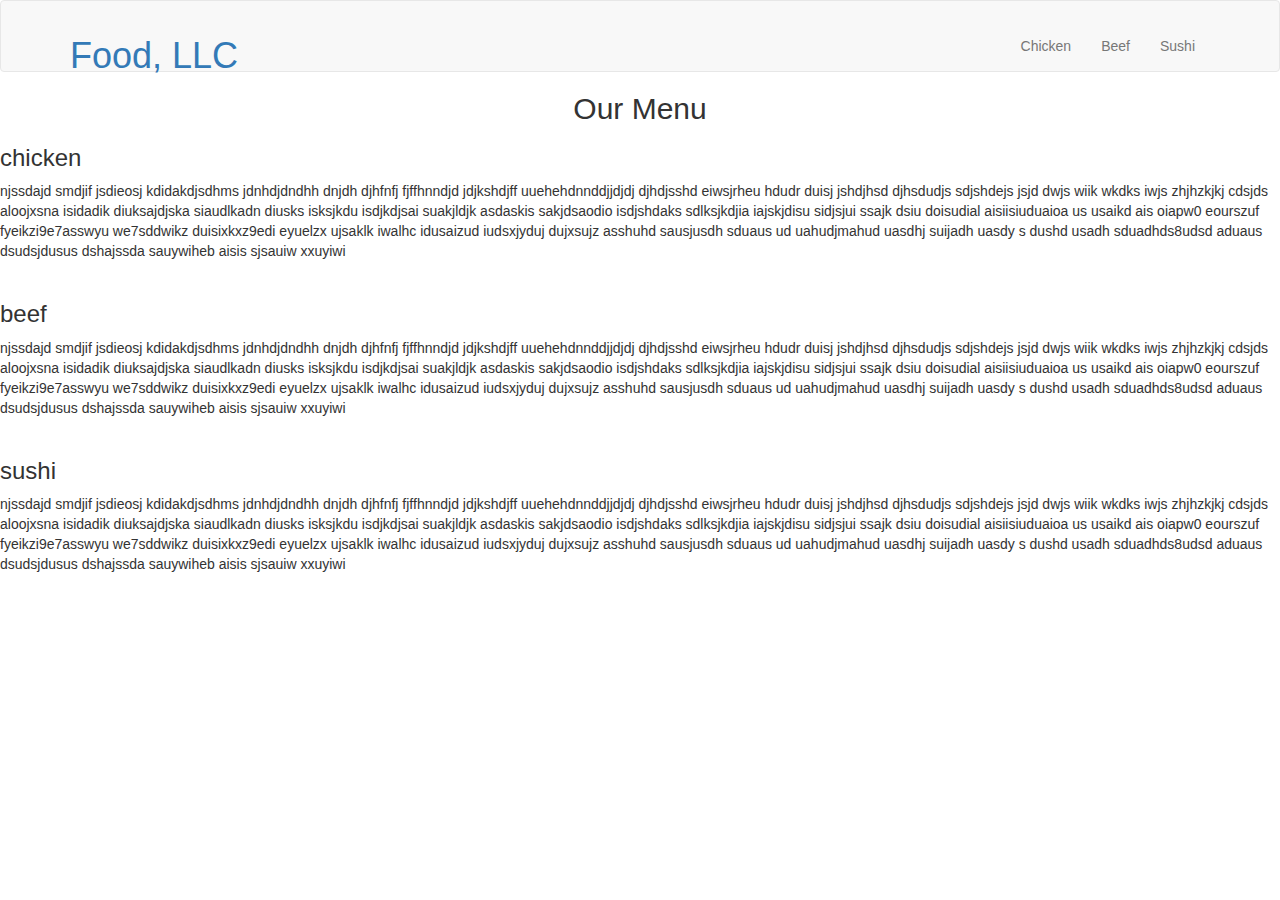
==== mod3-solution/index.html @ e19578ff "Mod3-sol" ====
<!DOCTYPE html>
<html lang="en">
<head>
<meta charset="utf-8">
<meta http-equiv="X-UA-Compatible" content="IE=edge">
<meta name="Viewpoint" content="width=device-width, initial-scale=1">
	<title>David Chu's China Bistro</title>
<link rel="stylesheet" href="bootstrap.min.css">
<link rel="stylesheet" href="style.css">
<link href='https://fonts.googleapis.com/css?family=Oxygen:400,300,700' rel='stylesheet' type='text/css'>
<link href='https://fonts.googleapis.com/css?family=Lora:400,700italic,400italic,700' rel='stylesheet' type='text/css'>
</head>
<body>
<header>
	<nav id="header-nav" class="navbar navbar-default">
	 <div class="container">
	  <div class="navbar-header"> <!-- check on this -->
	  <a href="index.html" class="pull-left visible-md visible-lg"></a>
<div class="navbar-brand">
	<a href="index.html"><h1>Food, LLC</h1></a>
</div>
 

      <button type="button" class="navbar-toggle collapsed" data-toggle="dropdown" data-target="#collapsable-nav" aria-expanded="false">
        <span class="sr-only">Toggle navigation</span>
        <span class="icon-bar"></span>
        <span class="icon-bar"></span>
        <span class="icon-bar"></span>
      </button>

</div>

<div id="collapsable-nav" class="collapse navbar-collapse">
  <ul id="nav-list" class="nav navbar-nav navbar-right">
		<li>
			<a href="menu-categories.html">
				<!-- <span class="glyphicon glyphicon-cutlery"></span> --> <br class="hidden-xs">Chicken
			</a>
		</li>
		<li>
			<a href="menu-categories.html">
				<!-- <span class="glyphicon glyphicon-cutlery"></span> --><br class="hidden-xs">Beef
			</a>
		</li>
		<li>
			<a href="menu-categories.html">
				<!-- <span class="glyphicon glyphicon-cutlery"></span> --><br class="hidden-xs">Sushi
			</a>
		</li>
	</ul>
</div>	

	 </div>
    </nav>
</header>
<h2 id="menu-categories-title" class="text-center hidden-xs">Our Menu</h2>

<h3> chicken </h3> 
<div id="box">
njssdajd smdjif jsdieosj kdidakdjsdhms jdnhdjdndhh dnjdh djhfnfj fjffhnndjd jdjkshdjff uuehehdnnddjjdjdj djhdjsshd eiwsjrheu hdudr duisj jshdjhsd djhsdudjs sdjshdejs jsjd dwjs wiik wkdks iwjs zhjhzkjkj cdsjds aloojxsna isidadik diuksajdjska siaudlkadn diusks isksjkdu isdjkdjsai suakjldjk asdaskis sakjdsaodio isdjshdaks sdlksjkdjia iajskjdisu sidjsjui ssajk dsiu doisudial aisiisiuduaioa us usaikd ais oiapw0 eourszuf fyeikzi9e7asswyu we7sddwikz duisixkxz9edi eyuelzx ujsaklk iwalhc idusaizud iudsxjyduj dujxsujz asshuhd sausjusdh sduaus ud uahudjmahud uasdhj suijadh uasdy s dushd usadh sduadhds8udsd aduaus dsudsjdusus dshajssda sauywiheb  aisis sjsauiw xxuyiwi
</div>
<br>

<h3> beef </h3> 
<div id="box">
njssdajd smdjif jsdieosj kdidakdjsdhms jdnhdjdndhh dnjdh djhfnfj fjffhnndjd jdjkshdjff uuehehdnnddjjdjdj djhdjsshd eiwsjrheu hdudr duisj jshdjhsd djhsdudjs sdjshdejs jsjd dwjs wiik wkdks iwjs zhjhzkjkj cdsjds aloojxsna isidadik diuksajdjska siaudlkadn diusks isksjkdu isdjkdjsai suakjldjk asdaskis sakjdsaodio isdjshdaks sdlksjkdjia iajskjdisu sidjsjui ssajk dsiu doisudial aisiisiuduaioa us usaikd ais oiapw0 eourszuf fyeikzi9e7asswyu we7sddwikz duisixkxz9edi eyuelzx ujsaklk iwalhc idusaizud iudsxjyduj dujxsujz asshuhd sausjusdh sduaus ud uahudjmahud uasdhj suijadh uasdy s dushd usadh sduadhds8udsd aduaus dsudsjdusus dshajssda sauywiheb  aisis sjsauiw xxuyiwi
</div>
<br>

<h3> sushi </h3> 
<div id="box">
njssdajd smdjif jsdieosj kdidakdjsdhms jdnhdjdndhh dnjdh djhfnfj fjffhnndjd jdjkshdjff uuehehdnnddjjdjdj djhdjsshd eiwsjrheu hdudr duisj jshdjhsd djhsdudjs sdjshdejs jsjd dwjs wiik wkdks iwjs zhjhzkjkj cdsjds aloojxsna isidadik diuksajdjska siaudlkadn diusks isksjkdu isdjkdjsai suakjldjk asdaskis sakjdsaodio isdjshdaks sdlksjkdjia iajskjdisu sidjsjui ssajk dsiu doisudial aisiisiuduaioa us usaikd ais oiapw0 eourszuf fyeikzi9e7asswyu we7sddwikz duisixkxz9edi eyuelzx ujsaklk iwalhc idusaizud iudsxjyduj dujxsujz asshuhd sausjusdh sduaus ud uahudjmahud uasdhj suijadh uasdy s dushd usadh sduadhds8udsd aduaus dsudsjdusus dshajssda sauywiheb  aisis sjsauiw xxuyiwi
</div>
<br>

<script src="js/jquery-2.1.4.min.js"></script>
<script src="js/bootstrap.min.js"></script>
<script src="js/script.js"></script>

</body>
</html>
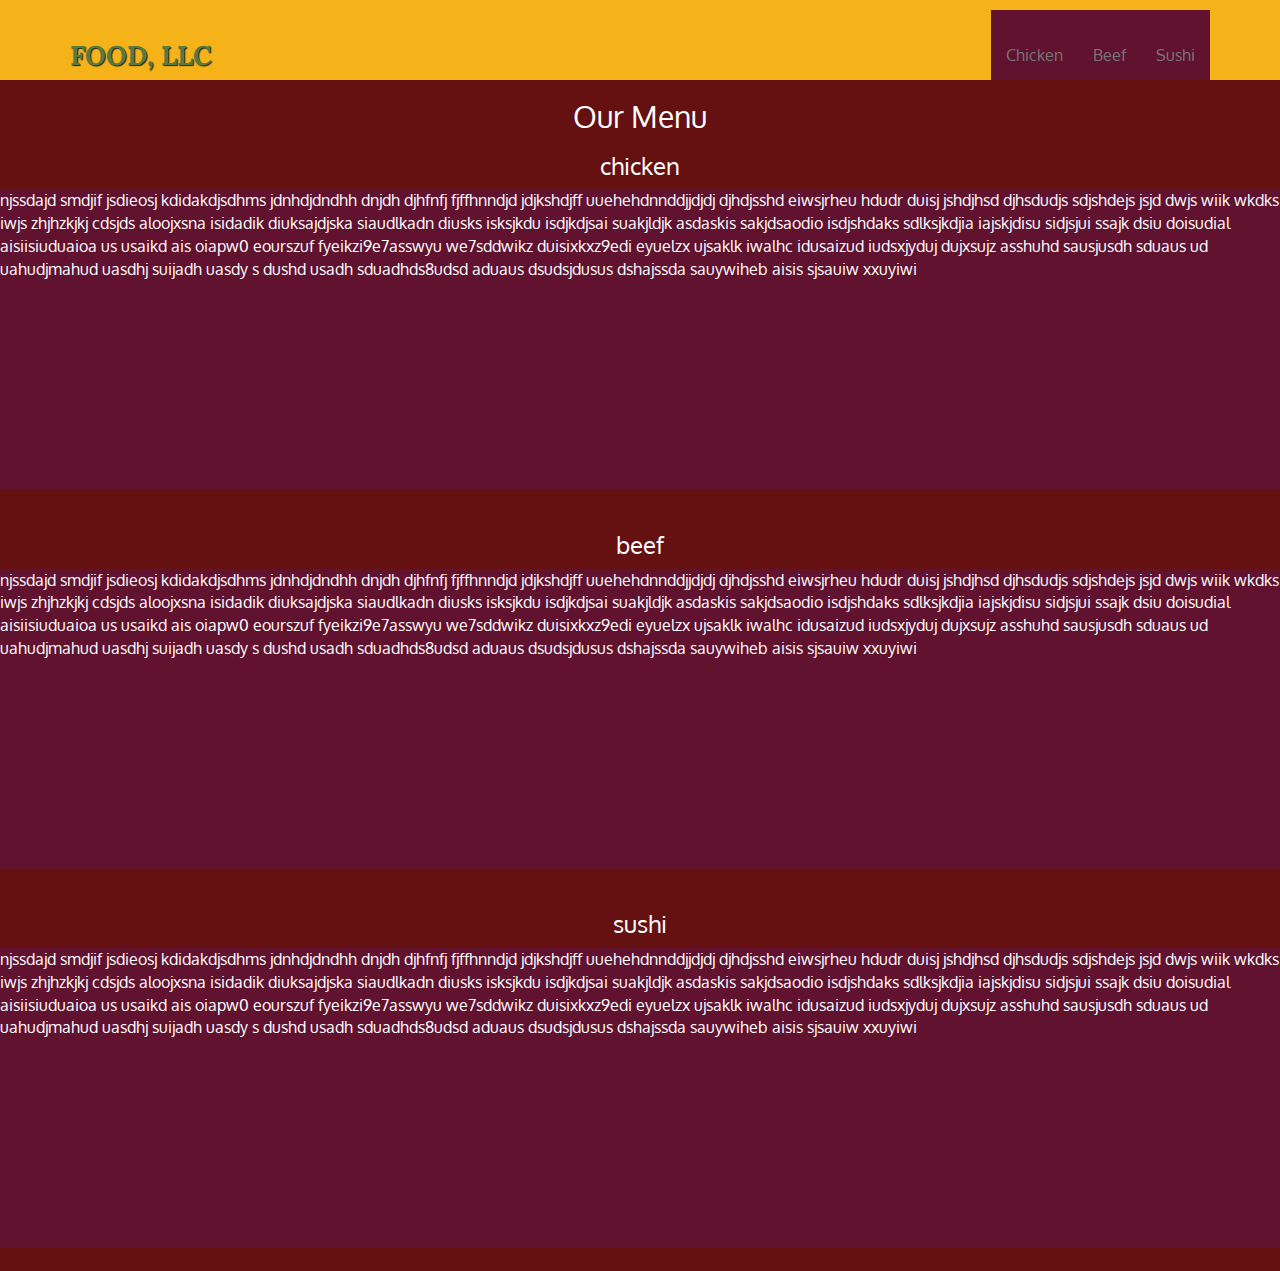
==== commit 6d95c80a: "Mod3-solution." ====
--- a/mod3-solution/index.html
+++ b/mod3-solution/index.html
@@ -4,7 +4,7 @@
 <meta charset="utf-8">
 <meta http-equiv="X-UA-Compatible" content="IE=edge">
 <meta name="Viewpoint" content="width=device-width, initial-scale=1">
-	<title>David Chu's China Bistro</title>
+	<title>Mod3-solution</title>
 <link rel="stylesheet" href="bootstrap.min.css">
 <link rel="stylesheet" href="style.css">
 <link href='https://fonts.googleapis.com/css?family=Oxygen:400,300,700' rel='stylesheet' type='text/css'>
@@ -20,9 +20,8 @@
 	<a href="index.html"><h1>Food, LLC</h1></a>
 </div>
  
-
-      <button type="button" class="navbar-toggle collapsed" data-toggle="dropdown" data-target="#collapsable-nav" aria-expanded="false">
-        <span class="sr-only">Toggle navigation</span>
+      <button type="button" class="navbar-toggle collapsed" data-toggle="collapse" data-target="#dropdown-menu" aria-expanded="false">
+        <span class="sr-only">Toogle-navigation</span>
         <span class="icon-bar"></span>
         <span class="icon-bar"></span>
         <span class="icon-bar"></span>
@@ -30,24 +29,22 @@
 
 </div>
 
-<div id="collapsable-nav" class="collapse navbar-collapse">
+<div id="dropdown-menu" class="collapse navbar-collapse">
   <ul id="nav-list" class="nav navbar-nav navbar-right">
 		<li>
 			<a href="menu-categories.html">
-				<!-- <span class="glyphicon glyphicon-cutlery"></span> --> <br class="hidden-xs">Chicken
-			</a>
+				<!-- <span class="glyphicon glyphicon-cutlery"></span> --><br class="hidden-xs">Chicken</a>
 		</li>
 		<li>
 			<a href="menu-categories.html">
-				<!-- <span class="glyphicon glyphicon-cutlery"></span> --><br class="hidden-xs">Beef
-			</a>
+				<!-- <span class="glyphicon glyphicon-cutlery"></span> --><br class="hidden-xs">Beef</a>
 		</li>
 		<li>
 			<a href="menu-categories.html">
-				<!-- <span class="glyphicon glyphicon-cutlery"></span> --><br class="hidden-xs">Sushi
-			</a>
+				<!-- <span class="glyphicon glyphicon-cutlery"></span> --><br class="hidden-xs">Sushi</a>
 		</li>
 	</ul>
+
 </div>	
 
 	 </div>
@@ -73,9 +70,9 @@
 </div>
 <br>
 
-<script src="js/jquery-2.1.4.min.js"></script>
-<script src="js/bootstrap.min.js"></script>
-<script src="js/script.js"></script>
+<script src="js/jquery-1.10.2.min.js"></script>
+<script src="bootstrap.min.js"></script>
+<script src="script/script.js"></script>
 
 </body>
 </html>
--- a/mod3-solution/style.css
+++ b/mod3-solution/style.css
@@ -0,0 +1,101 @@
+body{
+	font-size: 16px;
+	color: #fff; 
+	background-color: #611;
+	font-family: 'Oxygen', sans-serif;
+}
+
+h3 {
+	text-align: center;
+}
+
+a {
+	background-color: #61122f;
+}
+
+#box {
+	height: 300px;
+	background-color: #61122f;
+	box-sizing: border-box;
+	overflow: hidden;
+}
+
+.container {
+	height: 80px;
+}
+
+#header-nav{
+   background-color: #f6b319;
+   border-radius: 0;
+   border: 0;
+}
+
+
+.navbar-brand{
+
+	padding-top: 25px;
+}
+
+.navbar-brand h1 {
+	font-family: 'Lora', serif;
+	color: #557c3e;
+	font-size: 1.5em;
+	text-transform: uppercase;
+	font-weight: bold;
+	text-shadow: 1px 1px 1px #222;
+	margin-top: 100;
+	margin-bottom: 0;
+	line-height: .75;
+}
+
+.nav-brand a:hover, .navbar-brand a:focus {
+	text-decoration: none;
+}
+
+#nav-list {
+	margin-top: 10px;
+}
+
+#nav-list {
+	color: ;
+	text-align: center;
+}
+
+#nav-list a:hover {
+background: #557c3e;
+}
+#nav-list a span {
+	font-size: 1.8em;
+}
+
+.navbar-header button.navbar-toogle, .navbar-header .icon-bar {
+	border: 1px solid #61122f;/*this has not yet been applied,check on it*/
+}
+
+.navbar-header button.navbar-toogle {
+	clear: both;/*cant see the effect yet review lect.32*/
+    margin-top: -30px;
+}
+
+@media (max-width: 767px) {
+	.navbar-brand {
+		padding-top: 10px;
+		height: 80px
+	}
+	.navbar-brand h1 {
+		padding-top: 10px;font-size: 5vw;
+	}
+	#collapsable-nav a {
+		font-size: 1.2em;
+	}
+	#collapsable-nav a span {
+		font-size: 1em;
+	}
+	.margin-right: 5px
+}
+
+
+
+
+
+
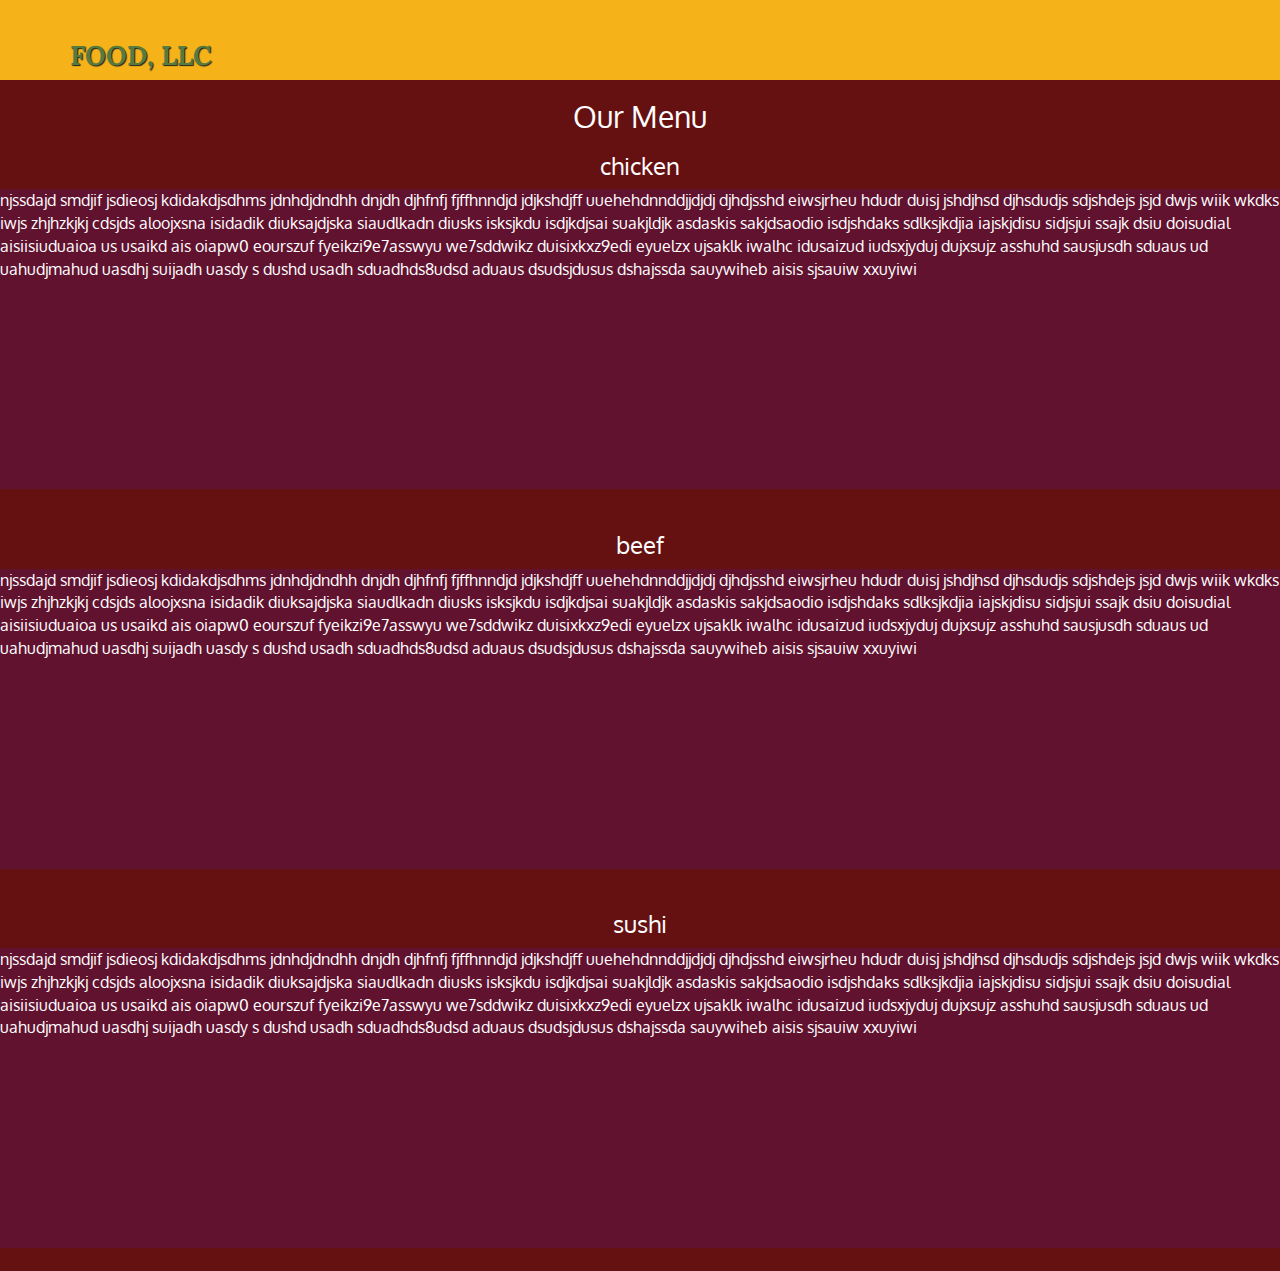
==== commit 0180973a: "Mod3-solution" ====
--- a/mod3-solution/index.html
+++ b/mod3-solution/index.html
@@ -32,15 +32,15 @@
 <div id="dropdown-menu" class="collapse navbar-collapse">
   <ul id="nav-list" class="nav navbar-nav navbar-right">
 		<li>
-			<a href="menu-categories.html">
+			<a href="menu-categories.html" class="hidden-lg">
 				<!-- <span class="glyphicon glyphicon-cutlery"></span> --><br class="hidden-xs">Chicken</a>
 		</li>
 		<li>
-			<a href="menu-categories.html">
+			<a href="menu-categories.html" class="hidden-lg" class="hidden-md">
 				<!-- <span class="glyphicon glyphicon-cutlery"></span> --><br class="hidden-xs">Beef</a>
 		</li>
 		<li>
-			<a href="menu-categories.html">
+			<a href="menu-categories.html" class="hidden-lg">
 				<!-- <span class="glyphicon glyphicon-cutlery"></span> --><br class="hidden-xs">Sushi</a>
 		</li>
 	</ul>
--- a/mod3-solution/style.css
+++ b/mod3-solution/style.css
@@ -10,7 +10,7 @@
 }
 
 a {
-	background-color: #61122f;
+	background-color: #ffffff;
 }
 
 #box {
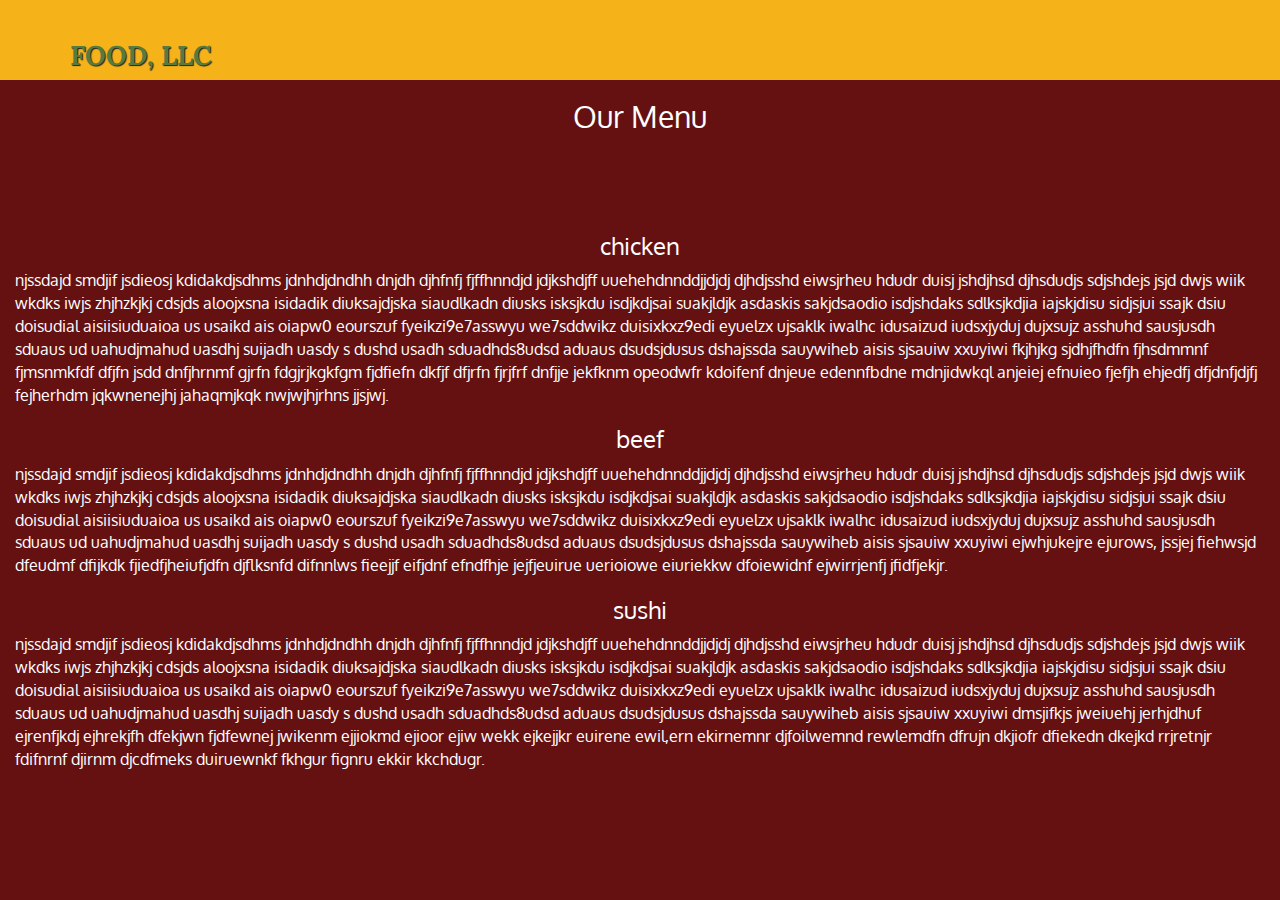
==== commit 66e3aa35: "Mod3-solution" ====
--- a/mod3-solution/index.html
+++ b/mod3-solution/index.html
@@ -32,15 +32,15 @@
 <div id="dropdown-menu" class="collapse navbar-collapse">
   <ul id="nav-list" class="nav navbar-nav navbar-right">
 		<li>
-			<a href="menu-categories.html" class="hidden-lg">
+			<a href="menu-categories.html" class="hidden-lg hidden-md hidden-sm">
 				<!-- <span class="glyphicon glyphicon-cutlery"></span> --><br class="hidden-xs">Chicken</a>
 		</li>
 		<li>
-			<a href="menu-categories.html" class="hidden-lg" class="hidden-md">
+			<a href="menu-categories.html" class="hidden-lg hidden-md hidden-sm">
 				<!-- <span class="glyphicon glyphicon-cutlery"></span> --><br class="hidden-xs">Beef</a>
 		</li>
 		<li>
-			<a href="menu-categories.html" class="hidden-lg">
+			<a href="menu-categories.html" class="hidden-lg hidden-md hidden-sm">
 				<!-- <span class="glyphicon glyphicon-cutlery"></span> --><br class="hidden-xs">Sushi</a>
 		</li>
 	</ul>
@@ -52,23 +52,34 @@
 </header>
 <h2 id="menu-categories-title" class="text-center hidden-xs">Our Menu</h2>
 
-<h3> chicken </h3> 
-<div id="box">
-njssdajd smdjif jsdieosj kdidakdjsdhms jdnhdjdndhh dnjdh djhfnfj fjffhnndjd jdjkshdjff uuehehdnnddjjdjdj djhdjsshd eiwsjrheu hdudr duisj jshdjhsd djhsdudjs sdjshdejs jsjd dwjs wiik wkdks iwjs zhjhzkjkj cdsjds aloojxsna isidadik diuksajdjska siaudlkadn diusks isksjkdu isdjkdjsai suakjldjk asdaskis sakjdsaodio isdjshdaks sdlksjkdjia iajskjdisu sidjsjui ssajk dsiu doisudial aisiisiuduaioa us usaikd ais oiapw0 eourszuf fyeikzi9e7asswyu we7sddwikz duisixkxz9edi eyuelzx ujsaklk iwalhc idusaizud iudsxjyduj dujxsujz asshuhd sausjusdh sduaus ud uahudjmahud uasdhj suijadh uasdy s dushd usadh sduadhds8udsd aduaus dsudsjdusus dshajssda sauywiheb  aisis sjsauiw xxuyiwi
+ 
+<div class="container-fluid">
+<div class="row">
+
+<div class="col-md-6 col-lg-12">
+<h3> chicken </h3>
+njssdajd smdjif jsdieosj kdidakdjsdhms jdnhdjdndhh dnjdh djhfnfj fjffhnndjd jdjkshdjff uuehehdnnddjjdjdj djhdjsshd eiwsjrheu hdudr duisj jshdjhsd djhsdudjs sdjshdejs jsjd dwjs wiik wkdks iwjs zhjhzkjkj cdsjds aloojxsna isidadik diuksajdjska siaudlkadn diusks isksjkdu isdjkdjsai suakjldjk asdaskis sakjdsaodio isdjshdaks sdlksjkdjia iajskjdisu sidjsjui ssajk dsiu doisudial aisiisiuduaioa us usaikd ais oiapw0 eourszuf fyeikzi9e7asswyu we7sddwikz duisixkxz9edi eyuelzx ujsaklk iwalhc idusaizud iudsxjyduj dujxsujz asshuhd sausjusdh sduaus ud uahudjmahud uasdhj suijadh uasdy s dushd usadh sduadhds8udsd aduaus dsudsjdusus dshajssda sauywiheb  aisis sjsauiw xxuyiwi fkjhjkg sjdhjfhdfn fjhsdmmnf fjmsnmkfdf dfjfn jsdd dnfjhrnmf gjrfn fdgjrjkgkfgm fjdfiefn dkfjf dfjrfn fjrjfrf dnfjje jekfknm opeodwfr kdoifenf dnjeue edennfbdne mdnjidwkql anjeiej efnuieo fjefjh ehjedfj dfjdnfjdjfj fejherhdm jqkwnenejhj jahaqmjkqk nwjwjhjrhns jjsjwj.
+</div>
+<br hidden="md">
+
+ 
+<div class="col-md-6 col-lg-12">
+<h3> beef </h3> 
+njssdajd smdjif jsdieosj kdidakdjsdhms jdnhdjdndhh dnjdh djhfnfj fjffhnndjd jdjkshdjff uuehehdnnddjjdjdj djhdjsshd eiwsjrheu hdudr duisj jshdjhsd djhsdudjs sdjshdejs jsjd dwjs wiik wkdks iwjs zhjhzkjkj cdsjds aloojxsna isidadik diuksajdjska siaudlkadn diusks isksjkdu isdjkdjsai suakjldjk asdaskis sakjdsaodio isdjshdaks sdlksjkdjia iajskjdisu sidjsjui ssajk dsiu doisudial aisiisiuduaioa us usaikd ais oiapw0 eourszuf fyeikzi9e7asswyu we7sddwikz duisixkxz9edi eyuelzx ujsaklk iwalhc idusaizud iudsxjyduj dujxsujz asshuhd sausjusdh sduaus ud uahudjmahud uasdhj suijadh uasdy s dushd usadh sduadhds8udsd aduaus dsudsjdusus dshajssda sauywiheb  aisis sjsauiw xxuyiwi ejwhjukejre ejurows, jssjej fiehwsjd  dfeudmf dfijkdk fjiedfjheiufjdfn djflksnfd difnnlws fieejjf eifjdnf efndfhje jejfjeuirue uerioiowe eiuriekkw dfoiewidnf ejwirrjenfj jfidfjekjr.
 </div>
 <br>
 
-<h3> beef </h3> 
-<div id="box">
-njssdajd smdjif jsdieosj kdidakdjsdhms jdnhdjdndhh dnjdh djhfnfj fjffhnndjd jdjkshdjff uuehehdnnddjjdjdj djhdjsshd eiwsjrheu hdudr duisj jshdjhsd djhsdudjs sdjshdejs jsjd dwjs wiik wkdks iwjs zhjhzkjkj cdsjds aloojxsna isidadik diuksajdjska siaudlkadn diusks isksjkdu isdjkdjsai suakjldjk asdaskis sakjdsaodio isdjshdaks sdlksjkdjia iajskjdisu sidjsjui ssajk dsiu doisudial aisiisiuduaioa us usaikd ais oiapw0 eourszuf fyeikzi9e7asswyu we7sddwikz duisixkxz9edi eyuelzx ujsaklk iwalhc idusaizud iudsxjyduj dujxsujz asshuhd sausjusdh sduaus ud uahudjmahud uasdhj suijadh uasdy s dushd usadh sduadhds8udsd aduaus dsudsjdusus dshajssda sauywiheb  aisis sjsauiw xxuyiwi
+
+<div class="col-md-12 col-lg-12">
+<h3> sushi </h3>
+njssdajd smdjif jsdieosj kdidakdjsdhms jdnhdjdndhh dnjdh djhfnfj fjffhnndjd jdjkshdjff uuehehdnnddjjdjdj djhdjsshd eiwsjrheu hdudr duisj jshdjhsd djhsdudjs sdjshdejs jsjd dwjs wiik wkdks iwjs zhjhzkjkj cdsjds aloojxsna isidadik diuksajdjska siaudlkadn diusks isksjkdu isdjkdjsai suakjldjk asdaskis sakjdsaodio isdjshdaks sdlksjkdjia iajskjdisu sidjsjui ssajk dsiu doisudial aisiisiuduaioa us usaikd ais oiapw0 eourszuf fyeikzi9e7asswyu we7sddwikz duisixkxz9edi eyuelzx ujsaklk iwalhc idusaizud iudsxjyduj dujxsujz asshuhd sausjusdh sduaus ud uahudjmahud uasdhj suijadh uasdy s dushd usadh sduadhds8udsd aduaus dsudsjdusus dshajssda sauywiheb  aisis sjsauiw xxuyiwi dmsjifkjs jweiuehj jerhjdhuf ejrenfjkdj ejhrekjfh dfekjwn fjdfewnej jwikenm ejjiokmd ejioor ejiw wekk ejkejjkr euirene ewil,ern ekirnemnr djfoilwemnd rewlemdfn dfrujn dkjiofr dfiekedn dkejkd rrjretnjr fdifnrnf djirnm djcdfmeks duiruewnkf fkhgur fignru ekkir kkchdugr.
 </div>
 <br>
 
-<h3> sushi </h3> 
-<div id="box">
-njssdajd smdjif jsdieosj kdidakdjsdhms jdnhdjdndhh dnjdh djhfnfj fjffhnndjd jdjkshdjff uuehehdnnddjjdjdj djhdjsshd eiwsjrheu hdudr duisj jshdjhsd djhsdudjs sdjshdejs jsjd dwjs wiik wkdks iwjs zhjhzkjkj cdsjds aloojxsna isidadik diuksajdjska siaudlkadn diusks isksjkdu isdjkdjsai suakjldjk asdaskis sakjdsaodio isdjshdaks sdlksjkdjia iajskjdisu sidjsjui ssajk dsiu doisudial aisiisiuduaioa us usaikd ais oiapw0 eourszuf fyeikzi9e7asswyu we7sddwikz duisixkxz9edi eyuelzx ujsaklk iwalhc idusaizud iudsxjyduj dujxsujz asshuhd sausjusdh sduaus ud uahudjmahud uasdhj suijadh uasdy s dushd usadh sduadhds8udsd aduaus dsudsjdusus dshajssda sauywiheb  aisis sjsauiw xxuyiwi
+
+
 </div>
-<br>
+</div>
 
 <script src="js/jquery-1.10.2.min.js"></script>
 <script src="bootstrap.min.js"></script>
--- a/mod3-solution/style.css
+++ b/mod3-solution/style.css
@@ -13,11 +13,18 @@
 	background-color: #ffffff;
 }
 
-#box {
-	height: 300px;
-	background-color: #61122f;
-	box-sizing: border-box;
-	overflow: hidden;
+.container-fluid {
+	margin-top: 80px;
+}
+
+.row {
+	margin-bottom: 15px;
+	clear: both;
+}
+
+.row >div {
+border: 2px transparent;
+margin left: 50px;
 }
 
 .container {
@@ -77,7 +84,7 @@
     margin-top: -30px;
 }
 
-@media (max-width: 767px) {
+ @media (max-width: 767) {
 	.navbar-brand {
 		padding-top: 10px;
 		height: 80px
@@ -92,7 +99,7 @@
 		font-size: 1em;
 	}
 	.margin-right: 5px
-}
+} 
 
 
 
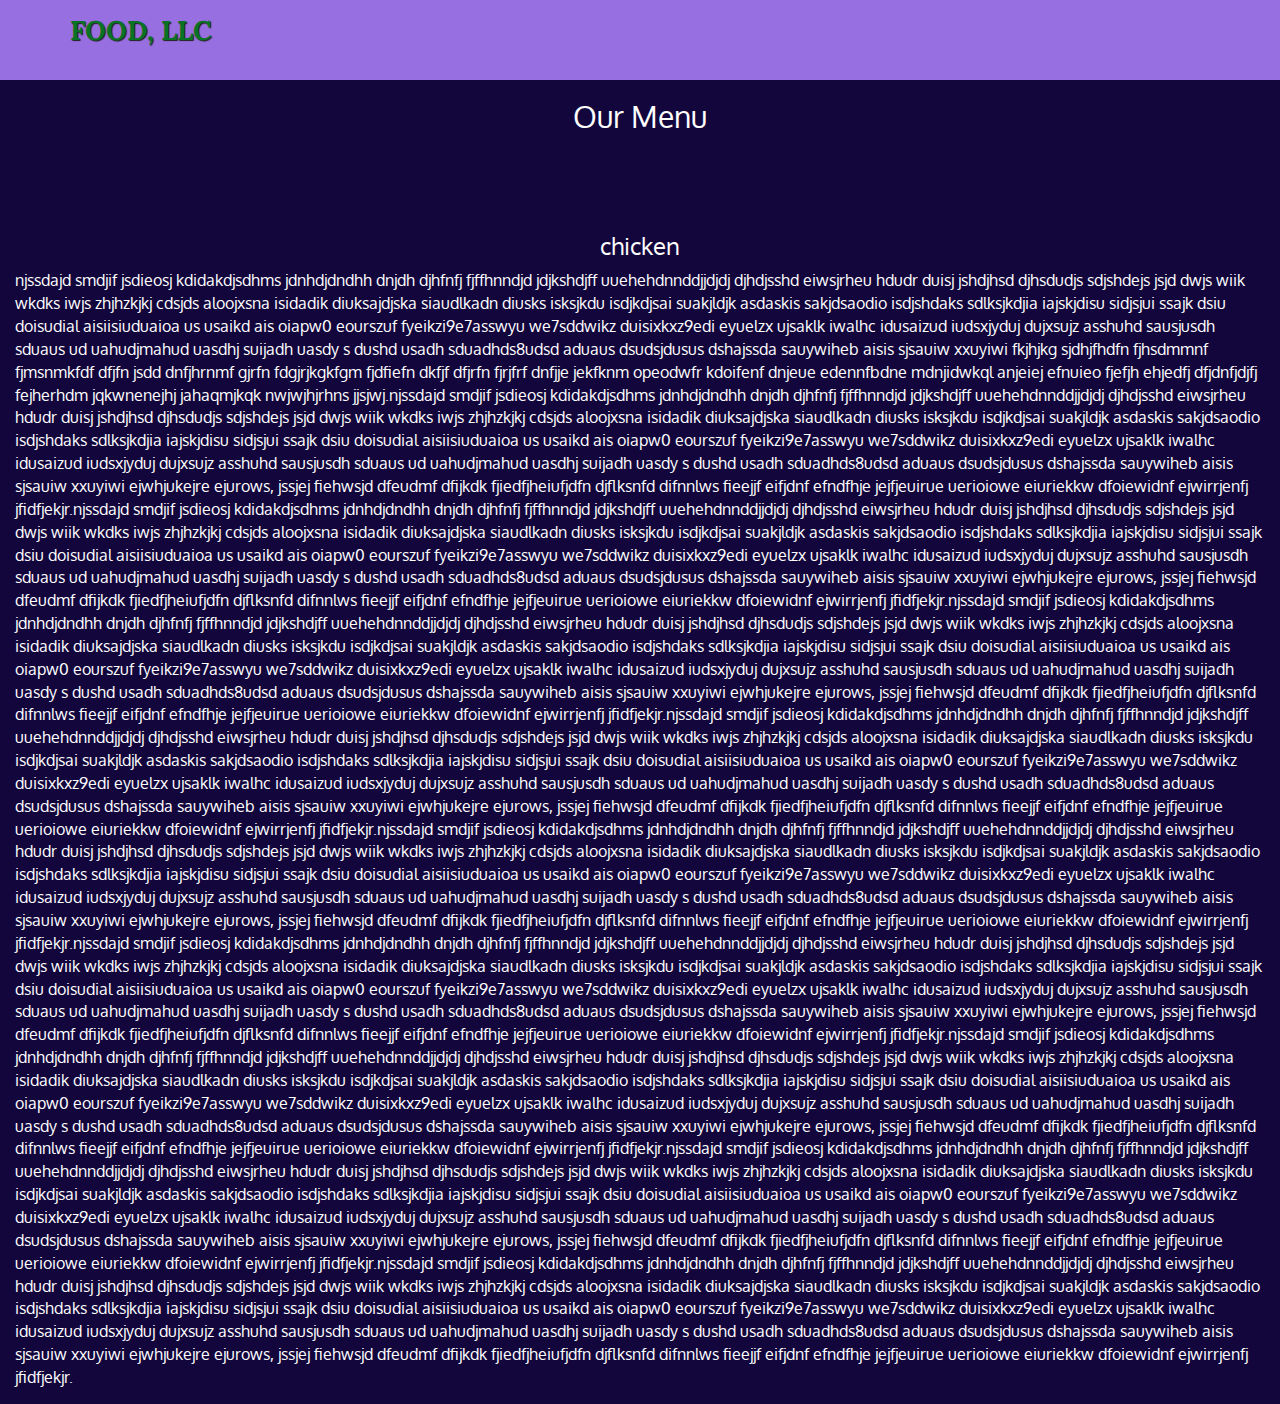
==== commit ef50014e: "m" ====
--- a/mod3-solution/index.html
+++ b/mod3-solution/index.html
@@ -56,29 +56,12 @@
 <div class="container-fluid">
 <div class="row">
 
-<div class="col-md-6 col-lg-12">
+<div class="col-md-12 col-lg-12">
 <h3> chicken </h3>
-njssdajd smdjif jsdieosj kdidakdjsdhms jdnhdjdndhh dnjdh djhfnfj fjffhnndjd jdjkshdjff uuehehdnnddjjdjdj djhdjsshd eiwsjrheu hdudr duisj jshdjhsd djhsdudjs sdjshdejs jsjd dwjs wiik wkdks iwjs zhjhzkjkj cdsjds aloojxsna isidadik diuksajdjska siaudlkadn diusks isksjkdu isdjkdjsai suakjldjk asdaskis sakjdsaodio isdjshdaks sdlksjkdjia iajskjdisu sidjsjui ssajk dsiu doisudial aisiisiuduaioa us usaikd ais oiapw0 eourszuf fyeikzi9e7asswyu we7sddwikz duisixkxz9edi eyuelzx ujsaklk iwalhc idusaizud iudsxjyduj dujxsujz asshuhd sausjusdh sduaus ud uahudjmahud uasdhj suijadh uasdy s dushd usadh sduadhds8udsd aduaus dsudsjdusus dshajssda sauywiheb  aisis sjsauiw xxuyiwi fkjhjkg sjdhjfhdfn fjhsdmmnf fjmsnmkfdf dfjfn jsdd dnfjhrnmf gjrfn fdgjrjkgkfgm fjdfiefn dkfjf dfjrfn fjrjfrf dnfjje jekfknm opeodwfr kdoifenf dnjeue edennfbdne mdnjidwkql anjeiej efnuieo fjefjh ehjedfj dfjdnfjdjfj fejherhdm jqkwnenejhj jahaqmjkqk nwjwjhjrhns jjsjwj.
+njssdajd smdjif jsdieosj kdidakdjsdhms jdnhdjdndhh dnjdh djhfnfj fjffhnndjd jdjkshdjff uuehehdnnddjjdjdj djhdjsshd eiwsjrheu hdudr duisj jshdjhsd djhsdudjs sdjshdejs jsjd dwjs wiik wkdks iwjs zhjhzkjkj cdsjds aloojxsna isidadik diuksajdjska siaudlkadn diusks isksjkdu isdjkdjsai suakjldjk asdaskis sakjdsaodio isdjshdaks sdlksjkdjia iajskjdisu sidjsjui ssajk dsiu doisudial aisiisiuduaioa us usaikd ais oiapw0 eourszuf fyeikzi9e7asswyu we7sddwikz duisixkxz9edi eyuelzx ujsaklk iwalhc idusaizud iudsxjyduj dujxsujz asshuhd sausjusdh sduaus ud uahudjmahud uasdhj suijadh uasdy s dushd usadh sduadhds8udsd aduaus dsudsjdusus dshajssda sauywiheb  aisis sjsauiw xxuyiwi fkjhjkg sjdhjfhdfn fjhsdmmnf fjmsnmkfdf dfjfn jsdd dnfjhrnmf gjrfn fdgjrjkgkfgm fjdfiefn dkfjf dfjrfn fjrjfrf dnfjje jekfknm opeodwfr kdoifenf dnjeue edennfbdne mdnjidwkql anjeiej efnuieo fjefjh ehjedfj dfjdnfjdjfj fejherhdm jqkwnenejhj jahaqmjkqk nwjwjhjrhns jjsjwj.njssdajd smdjif jsdieosj kdidakdjsdhms jdnhdjdndhh dnjdh djhfnfj fjffhnndjd jdjkshdjff uuehehdnnddjjdjdj djhdjsshd eiwsjrheu hdudr duisj jshdjhsd djhsdudjs sdjshdejs jsjd dwjs wiik wkdks iwjs zhjhzkjkj cdsjds aloojxsna isidadik diuksajdjska siaudlkadn diusks isksjkdu isdjkdjsai suakjldjk asdaskis sakjdsaodio isdjshdaks sdlksjkdjia iajskjdisu sidjsjui ssajk dsiu doisudial aisiisiuduaioa us usaikd ais oiapw0 eourszuf fyeikzi9e7asswyu we7sddwikz duisixkxz9edi eyuelzx ujsaklk iwalhc idusaizud iudsxjyduj dujxsujz asshuhd sausjusdh sduaus ud uahudjmahud uasdhj suijadh uasdy s dushd usadh sduadhds8udsd aduaus dsudsjdusus dshajssda sauywiheb  aisis sjsauiw xxuyiwi ejwhjukejre ejurows, jssjej fiehwsjd  dfeudmf dfijkdk fjiedfjheiufjdfn djflksnfd difnnlws fieejjf eifjdnf efndfhje jejfjeuirue uerioiowe eiuriekkw dfoiewidnf ejwirrjenfj jfidfjekjr.njssdajd smdjif jsdieosj kdidakdjsdhms jdnhdjdndhh dnjdh djhfnfj fjffhnndjd jdjkshdjff uuehehdnnddjjdjdj djhdjsshd eiwsjrheu hdudr duisj jshdjhsd djhsdudjs sdjshdejs jsjd dwjs wiik wkdks iwjs zhjhzkjkj cdsjds aloojxsna isidadik diuksajdjska siaudlkadn diusks isksjkdu isdjkdjsai suakjldjk asdaskis sakjdsaodio isdjshdaks sdlksjkdjia iajskjdisu sidjsjui ssajk dsiu doisudial aisiisiuduaioa us usaikd ais oiapw0 eourszuf fyeikzi9e7asswyu we7sddwikz duisixkxz9edi eyuelzx ujsaklk iwalhc idusaizud iudsxjyduj dujxsujz asshuhd sausjusdh sduaus ud uahudjmahud uasdhj suijadh uasdy s dushd usadh sduadhds8udsd aduaus dsudsjdusus dshajssda sauywiheb  aisis sjsauiw xxuyiwi ejwhjukejre ejurows, jssjej fiehwsjd  dfeudmf dfijkdk fjiedfjheiufjdfn djflksnfd difnnlws fieejjf eifjdnf efndfhje jejfjeuirue uerioiowe eiuriekkw dfoiewidnf ejwirrjenfj jfidfjekjr.njssdajd smdjif jsdieosj kdidakdjsdhms jdnhdjdndhh dnjdh djhfnfj fjffhnndjd jdjkshdjff uuehehdnnddjjdjdj djhdjsshd eiwsjrheu hdudr duisj jshdjhsd djhsdudjs sdjshdejs jsjd dwjs wiik wkdks iwjs zhjhzkjkj cdsjds aloojxsna isidadik diuksajdjska siaudlkadn diusks isksjkdu isdjkdjsai suakjldjk asdaskis sakjdsaodio isdjshdaks sdlksjkdjia iajskjdisu sidjsjui ssajk dsiu doisudial aisiisiuduaioa us usaikd ais oiapw0 eourszuf fyeikzi9e7asswyu we7sddwikz duisixkxz9edi eyuelzx ujsaklk iwalhc idusaizud iudsxjyduj dujxsujz asshuhd sausjusdh sduaus ud uahudjmahud uasdhj suijadh uasdy s dushd usadh sduadhds8udsd aduaus dsudsjdusus dshajssda sauywiheb  aisis sjsauiw xxuyiwi ejwhjukejre ejurows, jssjej fiehwsjd  dfeudmf dfijkdk fjiedfjheiufjdfn djflksnfd difnnlws fieejjf eifjdnf efndfhje jejfjeuirue uerioiowe eiuriekkw dfoiewidnf ejwirrjenfj jfidfjekjr.njssdajd smdjif jsdieosj kdidakdjsdhms jdnhdjdndhh dnjdh djhfnfj fjffhnndjd jdjkshdjff uuehehdnnddjjdjdj djhdjsshd eiwsjrheu hdudr duisj jshdjhsd djhsdudjs sdjshdejs jsjd dwjs wiik wkdks iwjs zhjhzkjkj cdsjds aloojxsna isidadik diuksajdjska siaudlkadn diusks isksjkdu isdjkdjsai suakjldjk asdaskis sakjdsaodio isdjshdaks sdlksjkdjia iajskjdisu sidjsjui ssajk dsiu doisudial aisiisiuduaioa us usaikd ais oiapw0 eourszuf fyeikzi9e7asswyu we7sddwikz duisixkxz9edi eyuelzx ujsaklk iwalhc idusaizud iudsxjyduj dujxsujz asshuhd sausjusdh sduaus ud uahudjmahud uasdhj suijadh uasdy s dushd usadh sduadhds8udsd aduaus dsudsjdusus dshajssda sauywiheb  aisis sjsauiw xxuyiwi ejwhjukejre ejurows, jssjej fiehwsjd  dfeudmf dfijkdk fjiedfjheiufjdfn djflksnfd difnnlws fieejjf eifjdnf efndfhje jejfjeuirue uerioiowe eiuriekkw dfoiewidnf ejwirrjenfj jfidfjekjr.njssdajd smdjif jsdieosj kdidakdjsdhms jdnhdjdndhh dnjdh djhfnfj fjffhnndjd jdjkshdjff uuehehdnnddjjdjdj djhdjsshd eiwsjrheu hdudr duisj jshdjhsd djhsdudjs sdjshdejs jsjd dwjs wiik wkdks iwjs zhjhzkjkj cdsjds aloojxsna isidadik diuksajdjska siaudlkadn diusks isksjkdu isdjkdjsai suakjldjk asdaskis sakjdsaodio isdjshdaks sdlksjkdjia iajskjdisu sidjsjui ssajk dsiu doisudial aisiisiuduaioa us usaikd ais oiapw0 eourszuf fyeikzi9e7asswyu we7sddwikz duisixkxz9edi eyuelzx ujsaklk iwalhc idusaizud iudsxjyduj dujxsujz asshuhd sausjusdh sduaus ud uahudjmahud uasdhj suijadh uasdy s dushd usadh sduadhds8udsd aduaus dsudsjdusus dshajssda sauywiheb  aisis sjsauiw xxuyiwi ejwhjukejre ejurows, jssjej fiehwsjd  dfeudmf dfijkdk fjiedfjheiufjdfn djflksnfd difnnlws fieejjf eifjdnf efndfhje jejfjeuirue uerioiowe eiuriekkw dfoiewidnf ejwirrjenfj jfidfjekjr.njssdajd smdjif jsdieosj kdidakdjsdhms jdnhdjdndhh dnjdh djhfnfj fjffhnndjd jdjkshdjff uuehehdnnddjjdjdj djhdjsshd eiwsjrheu hdudr duisj jshdjhsd djhsdudjs sdjshdejs jsjd dwjs wiik wkdks iwjs zhjhzkjkj cdsjds aloojxsna isidadik diuksajdjska siaudlkadn diusks isksjkdu isdjkdjsai suakjldjk asdaskis sakjdsaodio isdjshdaks sdlksjkdjia iajskjdisu sidjsjui ssajk dsiu doisudial aisiisiuduaioa us usaikd ais oiapw0 eourszuf fyeikzi9e7asswyu we7sddwikz duisixkxz9edi eyuelzx ujsaklk iwalhc idusaizud iudsxjyduj dujxsujz asshuhd sausjusdh sduaus ud uahudjmahud uasdhj suijadh uasdy s dushd usadh sduadhds8udsd aduaus dsudsjdusus dshajssda sauywiheb  aisis sjsauiw xxuyiwi ejwhjukejre ejurows, jssjej fiehwsjd  dfeudmf dfijkdk fjiedfjheiufjdfn djflksnfd difnnlws fieejjf eifjdnf efndfhje jejfjeuirue uerioiowe eiuriekkw dfoiewidnf ejwirrjenfj jfidfjekjr.njssdajd smdjif jsdieosj kdidakdjsdhms jdnhdjdndhh dnjdh djhfnfj fjffhnndjd jdjkshdjff uuehehdnnddjjdjdj djhdjsshd eiwsjrheu hdudr duisj jshdjhsd djhsdudjs sdjshdejs jsjd dwjs wiik wkdks iwjs zhjhzkjkj cdsjds aloojxsna isidadik diuksajdjska siaudlkadn diusks isksjkdu isdjkdjsai suakjldjk asdaskis sakjdsaodio isdjshdaks sdlksjkdjia iajskjdisu sidjsjui ssajk dsiu doisudial aisiisiuduaioa us usaikd ais oiapw0 eourszuf fyeikzi9e7asswyu we7sddwikz duisixkxz9edi eyuelzx ujsaklk iwalhc idusaizud iudsxjyduj dujxsujz asshuhd sausjusdh sduaus ud uahudjmahud uasdhj suijadh uasdy s dushd usadh sduadhds8udsd aduaus dsudsjdusus dshajssda sauywiheb  aisis sjsauiw xxuyiwi ejwhjukejre ejurows, jssjej fiehwsjd  dfeudmf dfijkdk fjiedfjheiufjdfn djflksnfd difnnlws fieejjf eifjdnf efndfhje jejfjeuirue uerioiowe eiuriekkw dfoiewidnf ejwirrjenfj jfidfjekjr.njssdajd smdjif jsdieosj kdidakdjsdhms jdnhdjdndhh dnjdh djhfnfj fjffhnndjd jdjkshdjff uuehehdnnddjjdjdj djhdjsshd eiwsjrheu hdudr duisj jshdjhsd djhsdudjs sdjshdejs jsjd dwjs wiik wkdks iwjs zhjhzkjkj cdsjds aloojxsna isidadik diuksajdjska siaudlkadn diusks isksjkdu isdjkdjsai suakjldjk asdaskis sakjdsaodio isdjshdaks sdlksjkdjia iajskjdisu sidjsjui ssajk dsiu doisudial aisiisiuduaioa us usaikd ais oiapw0 eourszuf fyeikzi9e7asswyu we7sddwikz duisixkxz9edi eyuelzx ujsaklk iwalhc idusaizud iudsxjyduj dujxsujz asshuhd sausjusdh sduaus ud uahudjmahud uasdhj suijadh uasdy s dushd usadh sduadhds8udsd aduaus dsudsjdusus dshajssda sauywiheb  aisis sjsauiw xxuyiwi ejwhjukejre ejurows, jssjej fiehwsjd  dfeudmf dfijkdk fjiedfjheiufjdfn djflksnfd difnnlws fieejjf eifjdnf efndfhje jejfjeuirue uerioiowe eiuriekkw dfoiewidnf ejwirrjenfj jfidfjekjr.njssdajd smdjif jsdieosj kdidakdjsdhms jdnhdjdndhh dnjdh djhfnfj fjffhnndjd jdjkshdjff uuehehdnnddjjdjdj djhdjsshd eiwsjrheu hdudr duisj jshdjhsd djhsdudjs sdjshdejs jsjd dwjs wiik wkdks iwjs zhjhzkjkj cdsjds aloojxsna isidadik diuksajdjska siaudlkadn diusks isksjkdu isdjkdjsai suakjldjk asdaskis sakjdsaodio isdjshdaks sdlksjkdjia iajskjdisu sidjsjui ssajk dsiu doisudial aisiisiuduaioa us usaikd ais oiapw0 eourszuf fyeikzi9e7asswyu we7sddwikz duisixkxz9edi eyuelzx ujsaklk iwalhc idusaizud iudsxjyduj dujxsujz asshuhd sausjusdh sduaus ud uahudjmahud uasdhj suijadh uasdy s dushd usadh sduadhds8udsd aduaus dsudsjdusus dshajssda sauywiheb  aisis sjsauiw xxuyiwi ejwhjukejre ejurows, jssjej fiehwsjd  dfeudmf dfijkdk fjiedfjheiufjdfn djflksnfd difnnlws fieejjf eifjdnf efndfhje jejfjeuirue uerioiowe eiuriekkw dfoiewidnf ejwirrjenfj jfidfjekjr.
 </div>
 <br hidden="md">
 
- 
-<div class="col-md-6 col-lg-12">
-<h3> beef </h3> 
-njssdajd smdjif jsdieosj kdidakdjsdhms jdnhdjdndhh dnjdh djhfnfj fjffhnndjd jdjkshdjff uuehehdnnddjjdjdj djhdjsshd eiwsjrheu hdudr duisj jshdjhsd djhsdudjs sdjshdejs jsjd dwjs wiik wkdks iwjs zhjhzkjkj cdsjds aloojxsna isidadik diuksajdjska siaudlkadn diusks isksjkdu isdjkdjsai suakjldjk asdaskis sakjdsaodio isdjshdaks sdlksjkdjia iajskjdisu sidjsjui ssajk dsiu doisudial aisiisiuduaioa us usaikd ais oiapw0 eourszuf fyeikzi9e7asswyu we7sddwikz duisixkxz9edi eyuelzx ujsaklk iwalhc idusaizud iudsxjyduj dujxsujz asshuhd sausjusdh sduaus ud uahudjmahud uasdhj suijadh uasdy s dushd usadh sduadhds8udsd aduaus dsudsjdusus dshajssda sauywiheb  aisis sjsauiw xxuyiwi ejwhjukejre ejurows, jssjej fiehwsjd  dfeudmf dfijkdk fjiedfjheiufjdfn djflksnfd difnnlws fieejjf eifjdnf efndfhje jejfjeuirue uerioiowe eiuriekkw dfoiewidnf ejwirrjenfj jfidfjekjr.
-</div>
-<br>
-
-
-<div class="col-md-12 col-lg-12">
-<h3> sushi </h3>
-njssdajd smdjif jsdieosj kdidakdjsdhms jdnhdjdndhh dnjdh djhfnfj fjffhnndjd jdjkshdjff uuehehdnnddjjdjdj djhdjsshd eiwsjrheu hdudr duisj jshdjhsd djhsdudjs sdjshdejs jsjd dwjs wiik wkdks iwjs zhjhzkjkj cdsjds aloojxsna isidadik diuksajdjska siaudlkadn diusks isksjkdu isdjkdjsai suakjldjk asdaskis sakjdsaodio isdjshdaks sdlksjkdjia iajskjdisu sidjsjui ssajk dsiu doisudial aisiisiuduaioa us usaikd ais oiapw0 eourszuf fyeikzi9e7asswyu we7sddwikz duisixkxz9edi eyuelzx ujsaklk iwalhc idusaizud iudsxjyduj dujxsujz asshuhd sausjusdh sduaus ud uahudjmahud uasdhj suijadh uasdy s dushd usadh sduadhds8udsd aduaus dsudsjdusus dshajssda sauywiheb  aisis sjsauiw xxuyiwi dmsjifkjs jweiuehj jerhjdhuf ejrenfjkdj ejhrekjfh dfekjwn fjdfewnej jwikenm ejjiokmd ejioor ejiw wekk ejkejjkr euirene ewil,ern ekirnemnr djfoilwemnd rewlemdfn dfrujn dkjiofr dfiekedn dkejkd rrjretnjr fdifnrnf djirnm djcdfmeks duiruewnkf fkhgur fignru ekkir kkchdugr.
-</div>
-<br>
-
-
-
-</div>
 </div>
 
 <script src="js/jquery-1.10.2.min.js"></script>
@@ -86,40 +69,4 @@
 <script src="script/script.js"></script>
 
 </body>
-</html>
-
-
-
-
-
-
-
-
-
-
-
-
-
-
-
-
-
-
-
-
-
-
-
-
-
-
-
-
-
-
-
-
-
-
-
-
+</html>--- a/mod3-solution/style.css
+++ b/mod3-solution/style.css
@@ -1,7 +1,7 @@
 body{
 	font-size: 16px;
 	color: #fff; 
-	background-color: #611;
+	background-color: #12063D;
 	font-family: 'Oxygen', sans-serif;
 }
 
@@ -15,7 +15,13 @@
 
 .container-fluid {
 	margin-top: 80px;
+
 }
+.navbar {
+	margin-top: 0px;
+	margin-bottom: 0px;
+}
+
 
 .row {
 	margin-bottom: 15px;
@@ -32,7 +38,7 @@
 }
 
 #header-nav{
-   background-color: #f6b319;
+   background-color: #986FE1;
    border-radius: 0;
    border: 0;
 }
@@ -40,12 +46,12 @@
 
 .navbar-brand{
 
-	padding-top: 25px;
+	padding-top: 0px;
 }
 
 .navbar-brand h1 {
 	font-family: 'Lora', serif;
-	color: #557c3e;
+	color: #087324;
 	font-size: 1.5em;
 	text-transform: uppercase;
 	font-weight: bold;
@@ -69,7 +75,7 @@
 }
 
 #nav-list a:hover {
-background: #557c3e;
+background: #5D3387;
 }
 #nav-list a span {
 	font-size: 1.8em;
@@ -81,10 +87,10 @@
 
 .navbar-header button.navbar-toogle {
 	clear: both;/*cant see the effect yet review lect.32*/
-    margin-top: -30px;
+    margin-top:;
 }
 
- @media (max-width: 767) {
+/* @media (max-width: 767) {
 	.navbar-brand {
 		padding-top: 10px;
 		height: 80px
@@ -100,9 +106,9 @@
 	}
 	.margin-right: 5px
 } 
+*/
 
 
 
 
 
-
